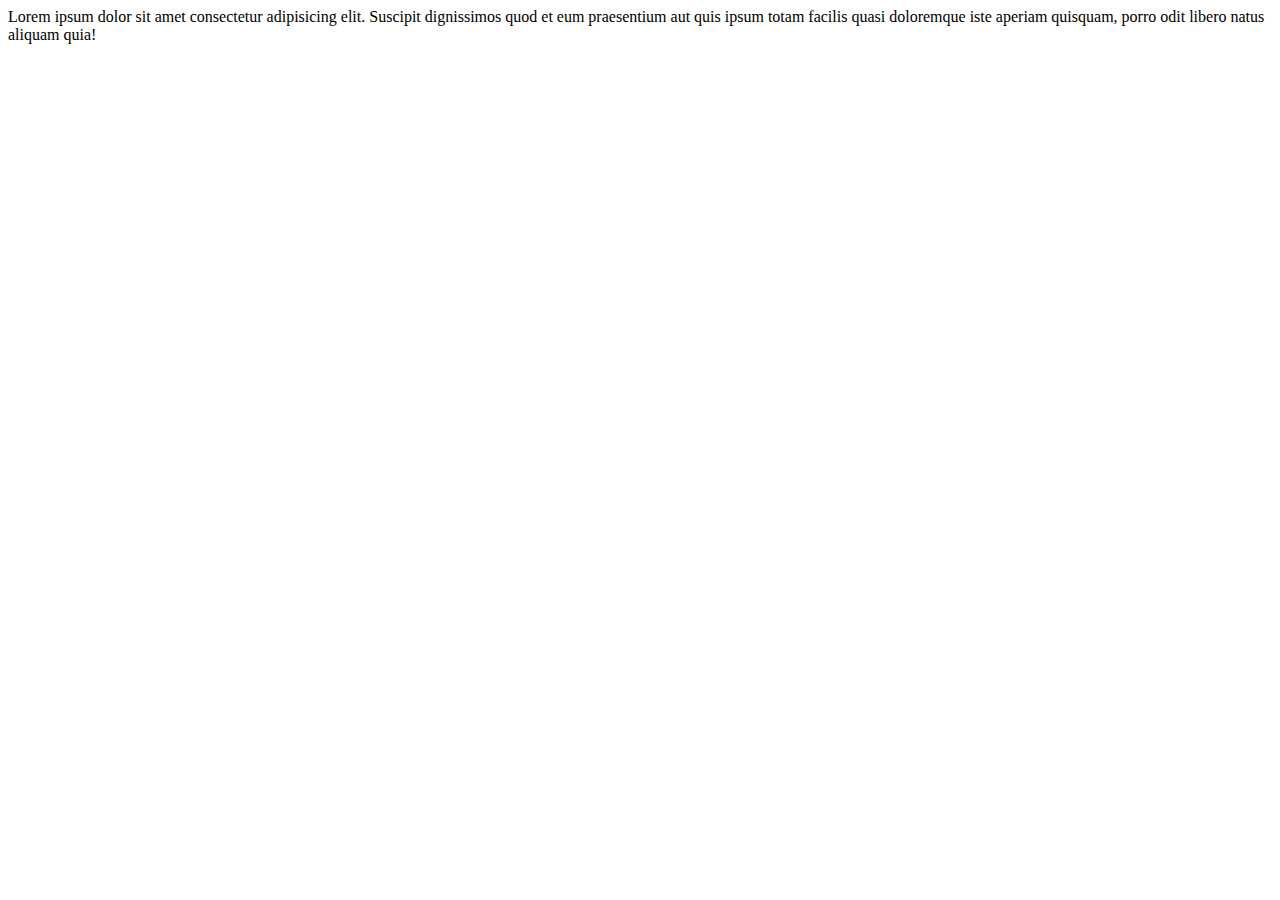
==== agi/agi.html @ 19e76f24 "family tree" ====
<html lang="en">
<head>
    <meta charset="UTF-8">
    <meta http-equiv="X-UA-Compatible" content="IE=edge">
    <meta name="viewport" content="width=device-width, initial-scale=1.0">
    <title>Document</title>
</head>
<body>
    <p>Lorem ipsum dolor sit amet consectetur adipisicing elit. Suscipit dignissimos quod et eum praesentium aut quis ipsum totam facilis quasi doloremque iste aperiam quisquam, porro odit libero natus aliquam quia!</p>
</body>
</html>
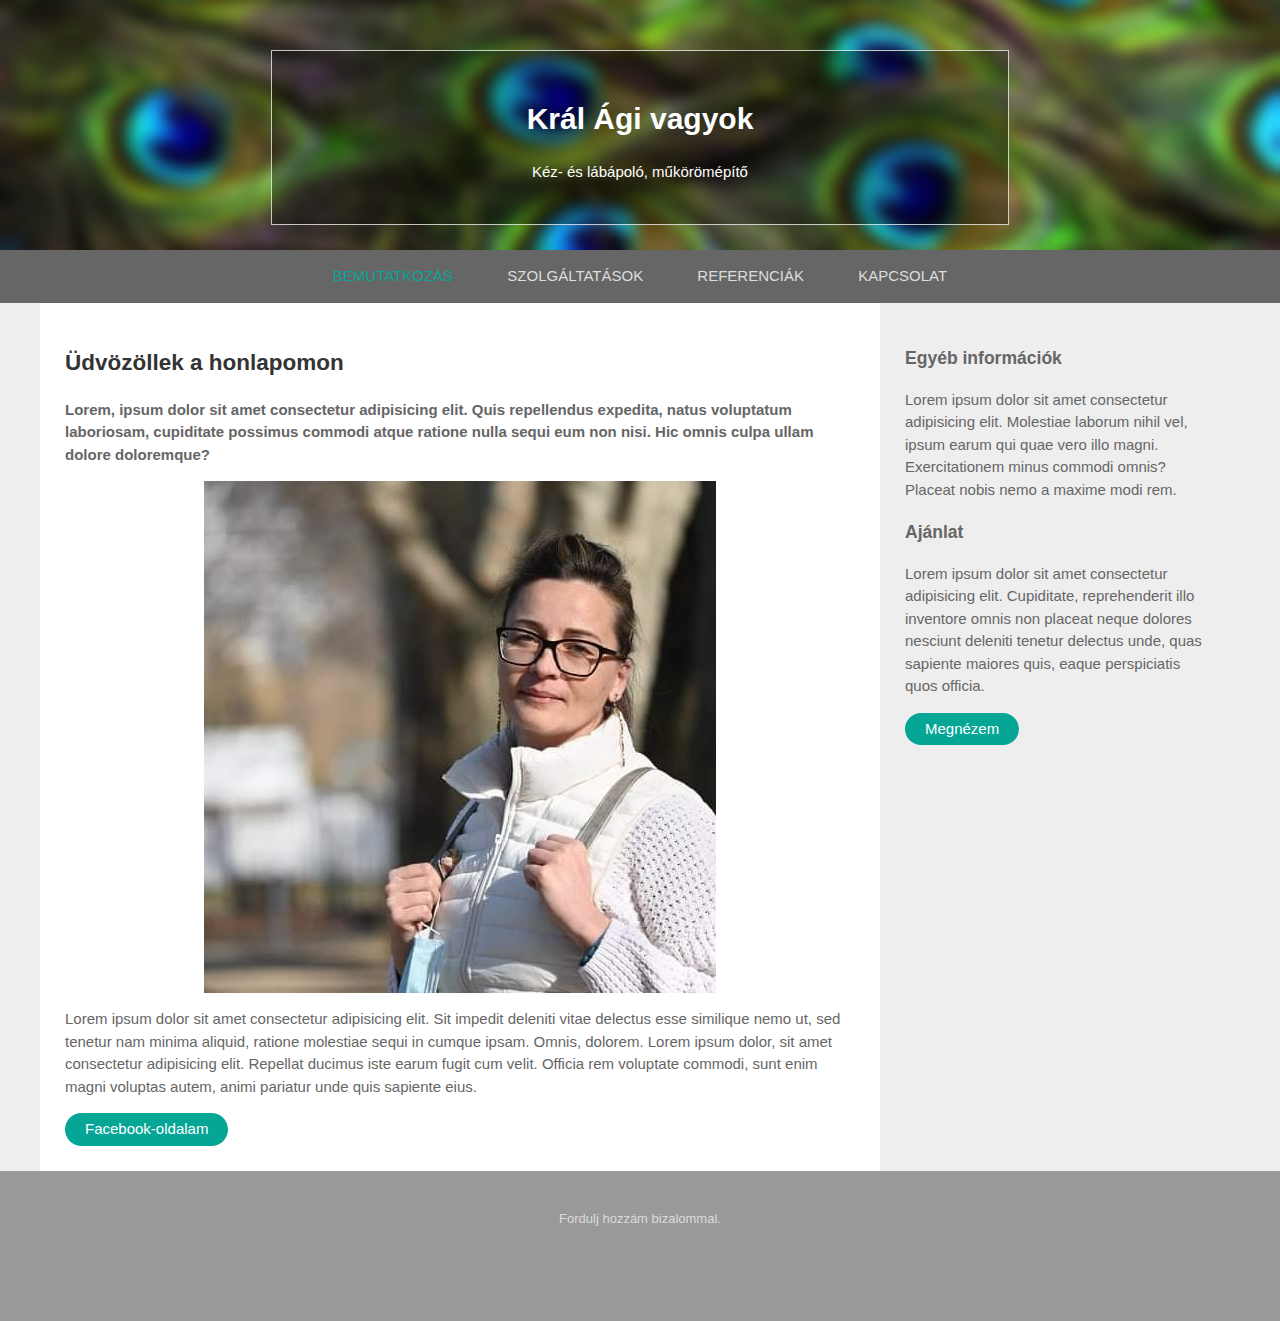
==== commit 04a106f9: "anya oldala" ====
--- a/agi/agi.html
+++ b/agi/agi.html
@@ -1,11 +1,92 @@
+<!DOCTYPE html>
 <html lang="en">
 <head>
     <meta charset="UTF-8">
     <meta http-equiv="X-UA-Compatible" content="IE=edge">
     <meta name="viewport" content="width=device-width, initial-scale=1.0">
-    <title>Document</title>
+    <!-- CSS meghivatkozása -->
+    <link rel="stylesheet" href="style_bemutatkozas.css">
+    <title>Král Ági</title>
 </head>
 <body>
-    <p>Lorem ipsum dolor sit amet consectetur adipisicing elit. Suscipit dignissimos quod et eum praesentium aut quis ipsum totam facilis quasi doloremque iste aperiam quisquam, porro odit libero natus aliquam quia!</p>
+    <!-- fejléc -->
+    <header>
+        <div class="bg-image"></div>
+
+        <div class="bg-text">
+            <h1>Král Ági vagyok</h1>
+            <p>Kéz- és lábápoló, műkörömépítő</p>
+        </div>
+    </header>
+    <!-- naviáció -->
+    <div>
+        <break></break>
+    </div>
+    <nav>
+        <!-- felsorolás, lista -->
+        <ul>
+            <!-- listaelem -->
+            <li>
+                <!-- link -->
+                <a class="aktiv_lap" href="agi.html">Bemutatkozás</a>
+            </li>
+            <li>
+                <a href="szolgaltatasok.html">Szolgáltatások</a>
+            </li>
+            <li>
+                <a href="referenciak.html">Referenciák</a>
+            </li>
+            <li>
+                <a href="kapcsolat.html">Kapcsolat</a>
+            </li>
+        </ul>
+    </nav>
+    <!-- konténer, ami egybefogja a mint és az aside-ot -->
+    <div class="container">
+        <!-- fő tartalom -->
+        <main>
+            <!-- másodlagos címsor -->
+            <h2>Üdvözöllek a honlapomon</h2>
+            <!-- bekezdés -->
+            <p class="intro">
+                Lorem, ipsum dolor sit amet consectetur adipisicing elit. Quis repellendus expedita, natus voluptatum laboriosam, cupiditate possimus commodi atque ratione nulla sequi eum non nisi. Hic omnis culpa ullam dolore doloremque?
+            </p>
+            <p>
+                <img src="kepek/profil.jpg">
+            </p>
+            <p>
+                Lorem ipsum dolor sit amet consectetur adipisicing elit. Sit impedit deleniti vitae delectus esse similique nemo ut, sed tenetur nam minima aliquid, ratione molestiae sequi in cumque ipsam. Omnis, dolorem. Lorem ipsum dolor, sit amet consectetur adipisicing elit. Repellat ducimus iste earum fugit cum velit. Officia rem voluptate commodi, sunt enim magni voluptas autem, animi pariatur unde quis sapiente eius.
+            </p>
+            <a href="https://www.facebook.com/kral.andrasne.3" target="_blank">Facebook-oldalam</a>
+        </main>
+
+        <!-- oldalsáv -->
+        <aside>
+            <!-- szekció -->
+            <section>
+                <!-- harmadlagos cím-->
+                <h3>Egyéb információk</h3>
+                <p>
+                    Lorem ipsum dolor sit amet consectetur adipisicing elit. Molestiae laborum nihil vel, ipsum earum qui quae vero illo magni. Exercitationem minus commodi omnis? Placeat nobis nemo a maxime modi rem.
+                </p> 
+            </section>
+            <section>
+                <h3>Ajánlat</h3>
+                <p>
+                    Lorem ipsum dolor sit amet consectetur adipisicing elit. Cupiditate, reprehenderit illo inventore omnis non placeat neque dolores nesciunt deleniti tenetur delectus unde, quas sapiente maiores quis, eaque perspiciatis quos officia.
+                </p>
+                <a href="">Megnézem</a>
+            </section>
+        </aside>
+    </div>
+
+
+    <!-- lábléc -->
+    <footer>
+        <p>
+            Fordulj hozzám bizalommal.
+        </p>
+    </footer>
+    
 </body>
 </html>--- a/agi/style_bemutatkozas.css
+++ b/agi/style_bemutatkozas.css
@@ -0,0 +1,132 @@
+body{
+    background: #eeeeee;
+    margin: 0;
+    padding: 0;
+    color: #666666;
+    font-family: sans-serif, Arial, Verdana;
+    font-size: 15px;
+    line-height: 1.5;
+}
+
+header{
+    padding: 25px;
+    height: 250px;
+    background-image: url(kepek/pava_1.jpg);
+    background-size: cover  ;
+    background-position: center;
+    text-align: center;
+    padding-top: 50px;
+    box-sizing: border-box;
+}
+
+.bg-text{
+    background-color: rgba(0, 0, 0, 0.33);
+    color: #fff;
+    max-width: 60%;
+    padding: 25px;
+    box-sizing: border-box;
+    border: 1px solid rgba(255,255, 255, 0.75);
+    margin: auto;
+}
+
+
+nav{
+    background: #666666;
+    color: #ffffff;
+}
+nav a{
+    padding:15px;
+    display: block;
+    padding-left: 25px;
+    padding-right: 25px;
+    text-decoration: none;
+    text-transform: uppercase;
+    color: #ddd;
+    transition: background 0.3s, color 0.3s;
+}
+
+nav ul{
+    margin: 0;
+    padding: 0;
+    list-style: none;
+    text-align: center;
+}
+
+nav a:hover{
+    background: #05A696;
+    color: #fff;
+}
+
+nav li{
+    display: inline-flex;
+}
+
+img{
+    max-width: 100%;
+    max-height: 150 px;
+    margin-left: auto;
+    margin-right: auto;
+    display: block;
+}
+
+.container{
+    width: 100%;
+    max-width: 1200px;
+    margin:auto;
+}
+aside{
+    /*background: #cccccc;*/
+    padding: 25px;
+    width: 30%;
+    float: right;
+    box-sizing: border-box;
+}
+
+main{
+    background: #ffffff;
+    padding: 25px;
+    width: 70%;
+    float: left;
+    box-sizing: border-box;
+}
+
+
+
+.intro{
+    font-weight: bold;
+}
+
+footer{
+    clear: both;
+    background: #999999;
+    padding: 25px;
+    height: 100px;
+    text-align: center;
+    color: rgba(255, 255, 255, 0.66);
+    font-size: 13px;
+}
+
+h2{
+    color: #333333;
+}
+
+.container a{
+    background-color: #05A696;
+    color: #ffffff;
+    text-decoration: none;
+    padding: 5px;
+    border-radius: 20px;
+    padding-left: 20px;
+    padding-right: 20px;
+    display: inline-block;
+    transition: background 0.3s, color 0.3s;
+}
+
+.container a:hover{
+    background: #aaa;
+    color: #fff;
+}
+
+.aktiv_lap{
+    color: #05a696;
+}